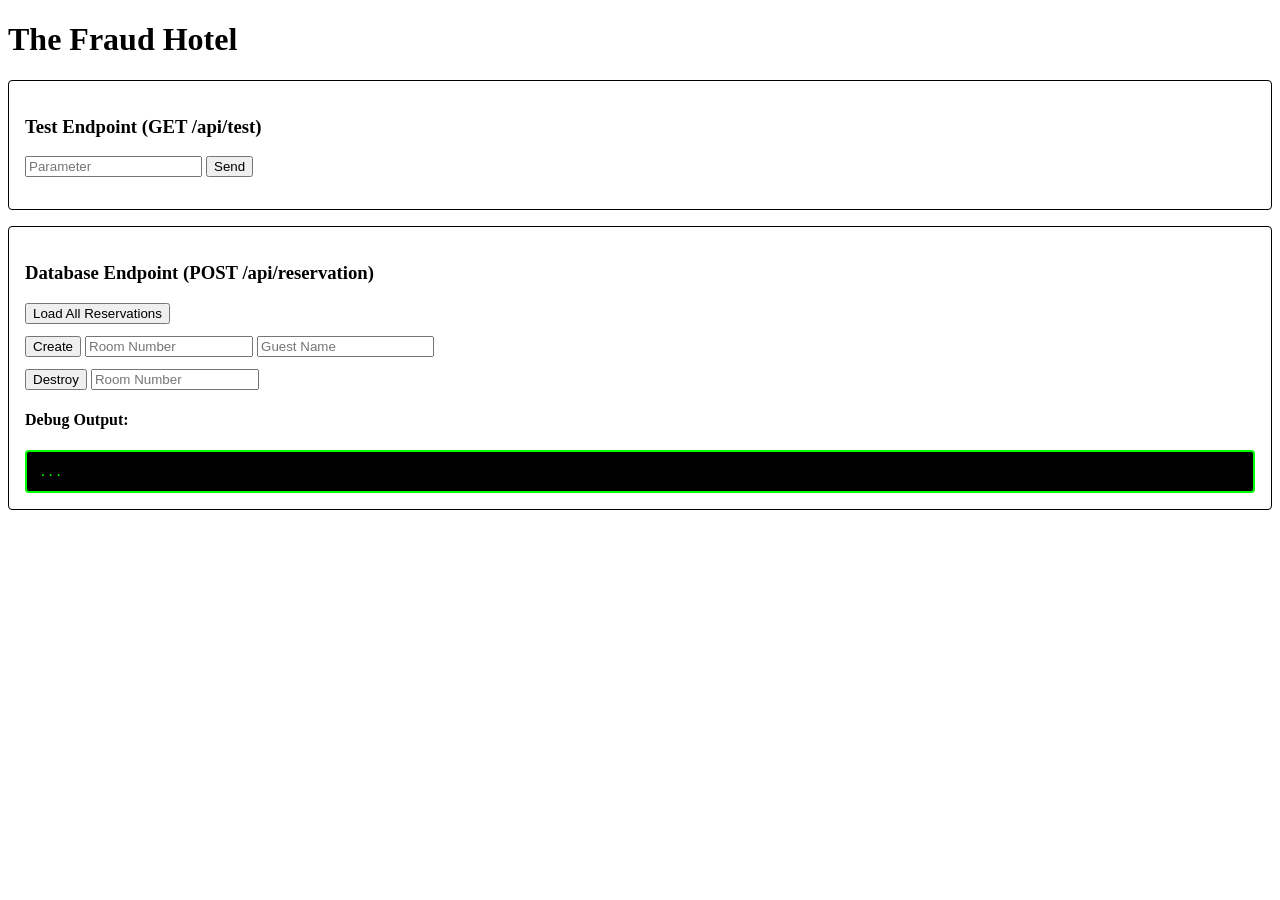
==== index.html @ c52de134 "Add template for future expansions of the website" ====
<!DOCTYPE html>
<html lang="pl">
<head>
    <meta charset="UTF-8">
    <title>The Fraud Hotel</title>
    <style>
        .section 
		{ 
			border:         1px solid #000000; 
			border-radius:  4px; 
			padding:       16px; 
			
			margin-bottom: 16px; 
		}
        .debug-box 
		{ 
		    border:         2px solid #00FF00; 
			border-radius:  4px; 
			padding:       12px;
			
			background: #000000; 
			color:      #00FF00; 
			
			font-family: monospace; 
			white-space: pre-wrap;
			
			max-height: 250px; 
			overflow-y: auto; 
		}
    </style>
</head>
<body>
    <h1>The Fraud Hotel</h1>
    
    <div class="section">
        <h3>Test Endpoint (GET /api/test)</h3>
        <input type="text" id="nameInput" placeholder="Parameter">
        <button onclick="sendRequest()">Send</button>
        <p><span id="output"></span></p>
    </div>

    <div class="section">
        <h3>Database Endpoint (POST /api/reservation)</h3>
        
        <div style="margin-bottom: 12px;">
            <button onclick="fetchAllReservations()">Load All Reservations</button>
        </div>

        <div style="margin-bottom: 12px;">
			<button onclick="addReservation()">Create</button>
            <input type="number" id="addRoomNumber" placeholder="Room Number" style="width: 160px;">
            <input type="text" id="addGuestName" placeholder="Guest Name">
        </div>

        <div style="margin-bottom: 12px;">
			<button onclick="deleteReservation()">Destroy</button>
            <input type="number" id="delRoomNumber" placeholder="Room Number" style="width: 160px;">
        </div>

        <h4>Debug Output:</h4>
        <div id="debugConsole" class="debug-box">...</div>
    </div>

    <script src="./script.js"></script>
</body>
</html>
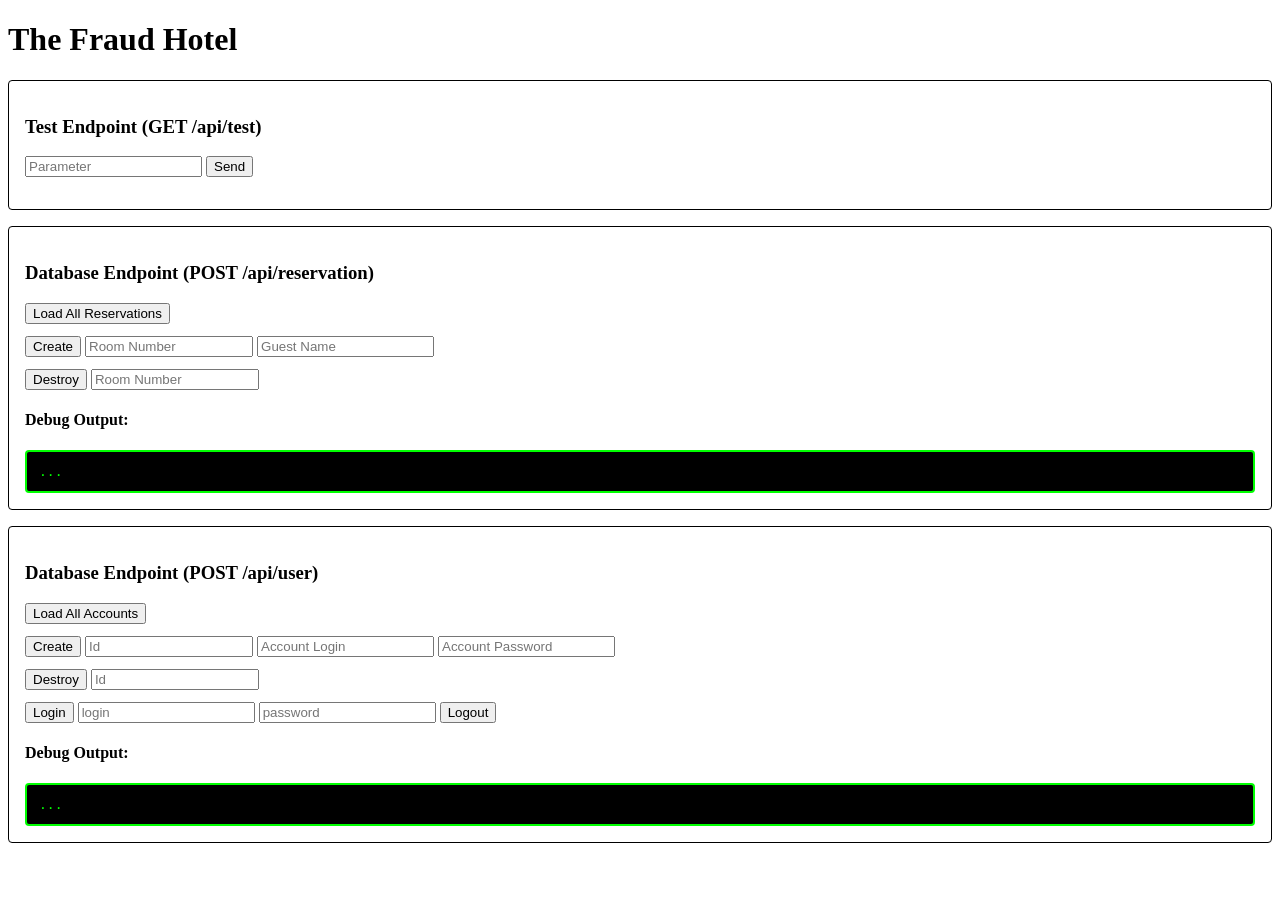
==== commit c9a01edd: "System logowania i rejestracji Dodanie funkcji add_account(), delete_accounts(), get_accounts(), aut" ====
--- a/index.html
+++ b/index.html
@@ -61,6 +61,36 @@
         <div id="debugConsole" class="debug-box">...</div>
     </div>
 
+    <div class = "section">
+        <h3>Database Endpoint (POST /api/user)</h3>
+
+        <div style = "margin-bottom: 12px;">
+            <button onclick="fetchAllAccounts()">Load All Accounts</button>
+        </div>
+
+        <div style = "margin-bottom: 12px;">
+            <button onclick="addAccount()">Create</button>
+            <input type = "number" id = "addId" placeholder = "Id" style = "width: 160px;">
+            <input type = "text" id = "addLogin" placeholder = "Account Login">
+            <input type = "text" id = "addPassword" placeholder = "Account Password"> 
+        </div>
+
+        <div style = "margin-bottom: 12px;">
+            <button onclick = "deleteAccount()">Destroy</button>
+            <input type = "number" id = "delId" placeholder = "Id" style = "width: 160px;">
+        </div>
+
+        <div style = "margin-bottom: 12px;">
+            <button onclick = "loginAccount()">Login</button>
+            <input type = "text" id = "loginName" placeholder = "login">
+            <input type = "text" id = "loginPassword" placeholder = "password">
+            <button onclick = "logoutAccount()">Logout</button>
+        </div>
+
+        <h4>Debug Output:</h4>
+        <div id = "debugConsoleUsers" class = "debug-box">...</div>
+    </div>
+
     <script src="./script.js"></script>
 </body>
-</html>+</html>
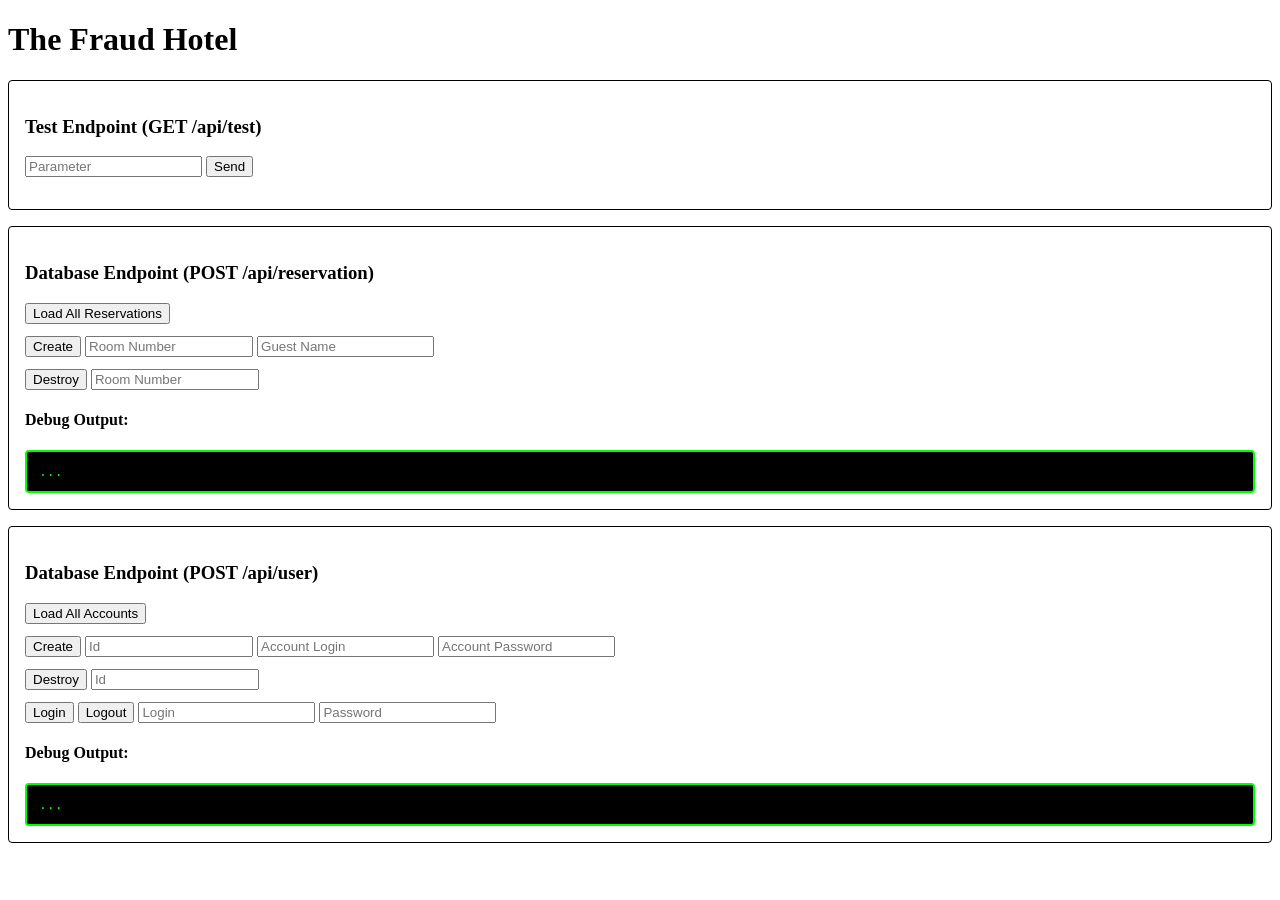
==== commit 00629040: "Update index.html" ====
--- a/index.html
+++ b/index.html
@@ -82,9 +82,9 @@
 
         <div style = "margin-bottom: 12px;">
             <button onclick = "loginAccount()">Login</button>
-            <input type = "text" id = "loginName" placeholder = "login">
-            <input type = "text" id = "loginPassword" placeholder = "password">
             <button onclick = "logoutAccount()">Logout</button>
+            <input type = "text" id = "loginName" placeholder = "Login">
+            <input type = "text" id = "loginPassword" placeholder = "Password">
         </div>
 
         <h4>Debug Output:</h4>
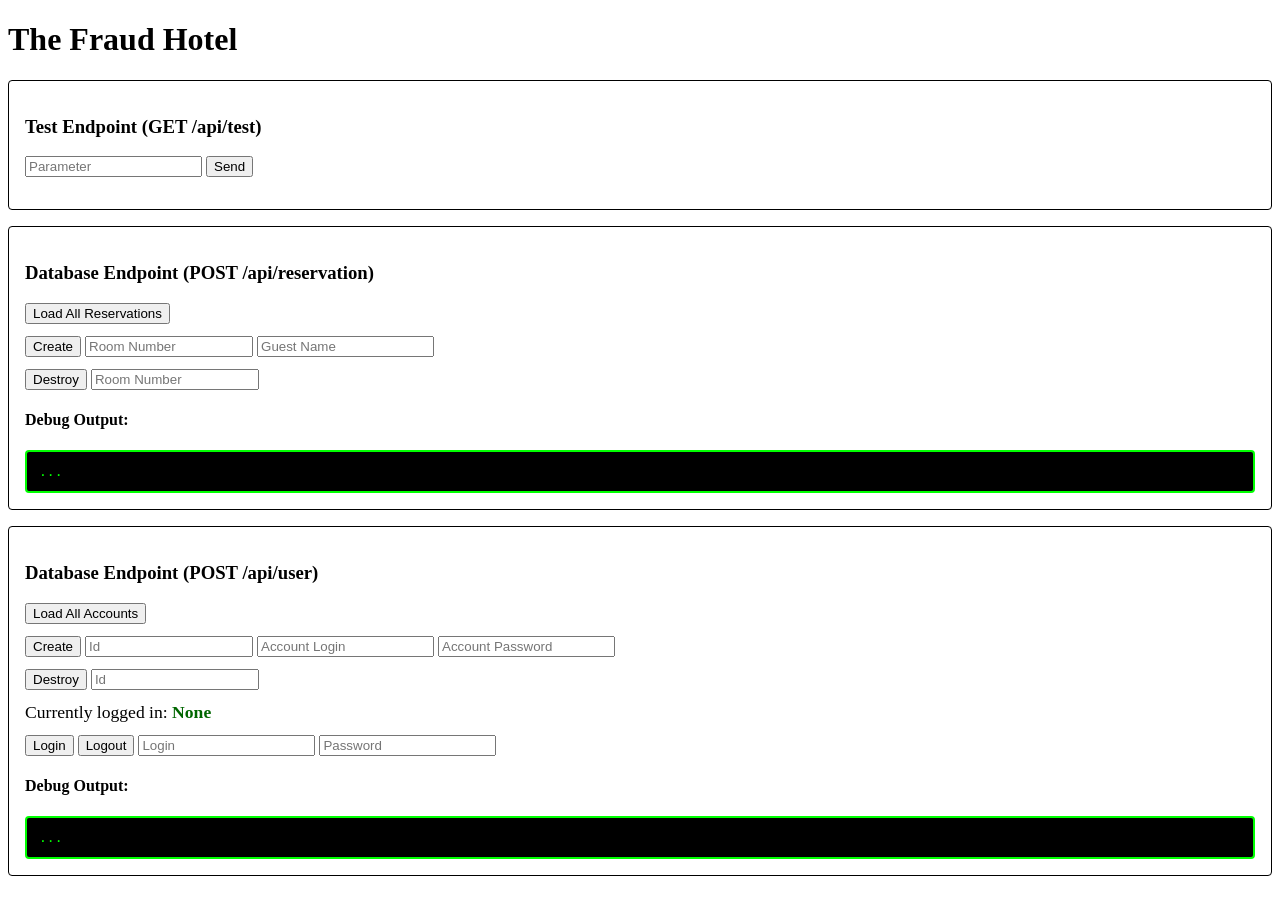
==== commit 2c6bedc6: "Logged in username testing" ====
--- a/index.html
+++ b/index.html
@@ -27,6 +27,11 @@
 			max-height: 250px; 
 			overflow-y: auto; 
 		}
+		.logged-user-text 
+		{
+            font-weight: bold;
+            color:      #006600;
+        }
     </style>
 </head>
 <body>
@@ -79,6 +84,10 @@
             <button onclick = "deleteAccount()">Destroy</button>
             <input type = "number" id = "delId" placeholder = "Id" style = "width: 160px;">
         </div>
+		
+		<div style="margin-bottom: 12px; font-size: 1.1em;">
+            Currently logged in: <span id="currentUser" class="logged-user-text">None</span>
+        </div>
 
         <div style = "margin-bottom: 12px;">
             <button onclick = "loginAccount()">Login</button>
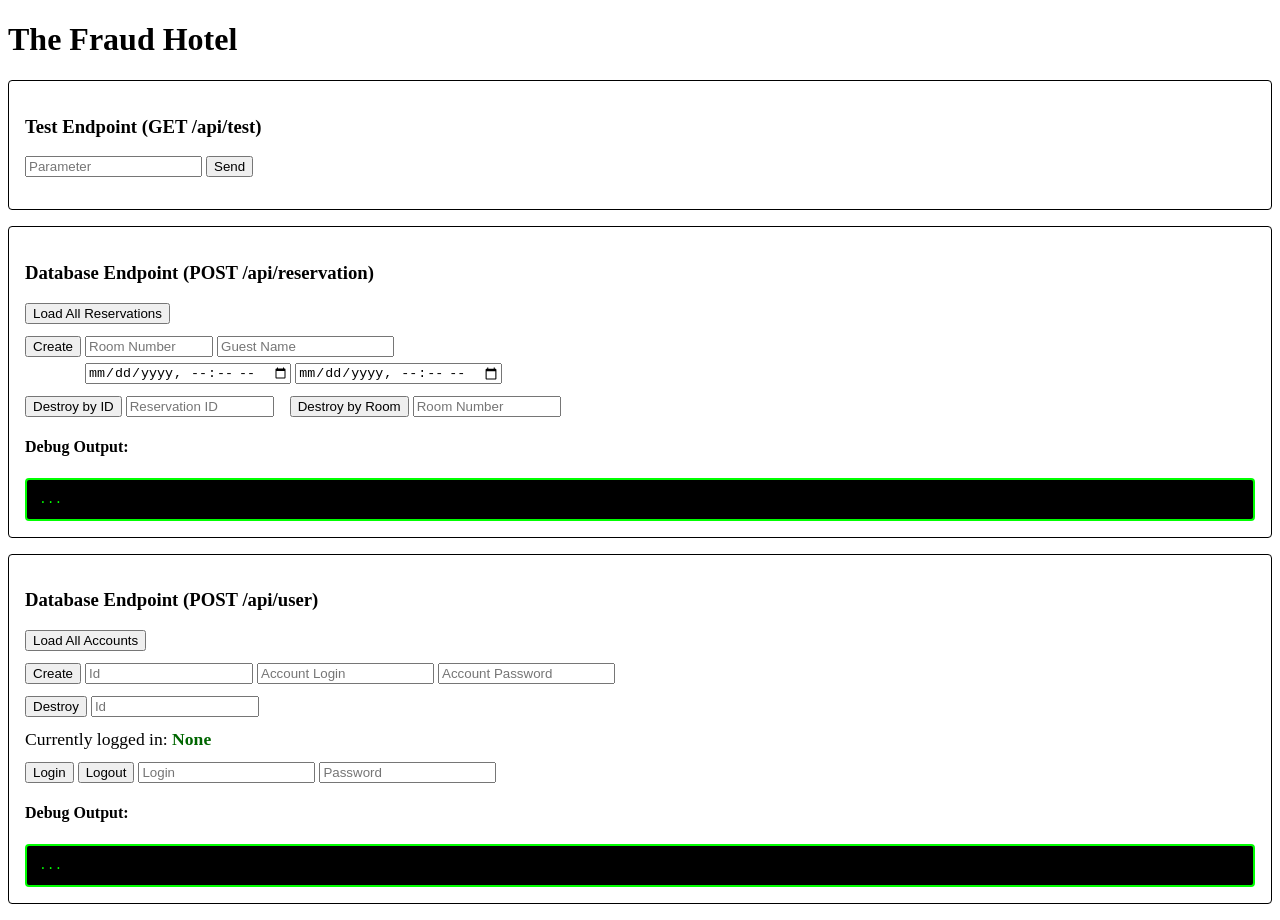
==== commit f545efbe: "Updated the test panel Added check in/out date Reformatted the files" ====
--- a/index.html
+++ b/index.html
@@ -5,30 +5,26 @@
     <title>The Fraud Hotel</title>
     <style>
         .section 
-		{ 
-			border:         1px solid #000000; 
-			border-radius:  4px; 
-			padding:       16px; 
-			
-			margin-bottom: 16px; 
-		}
+        { 
+            border:         1px solid #000000; 
+            border-radius:  4px; 
+            padding:       16px; 
+            margin-bottom: 16px; 
+        }
         .debug-box 
-		{ 
-		    border:         2px solid #00FF00; 
-			border-radius:  4px; 
-			padding:       12px;
-			
-			background: #000000; 
-			color:      #00FF00; 
-			
-			font-family: monospace; 
-			white-space: pre-wrap;
-			
-			max-height: 250px; 
-			overflow-y: auto; 
-		}
-		.logged-user-text 
-		{
+        { 
+            border:         2px solid #00FF00; 
+            border-radius:  4px; 
+            padding:       12px;
+            background:   #000000; 
+            color:        #00FF00; 
+            font-family: monospace; 
+            white-space: pre-wrap;
+            max-height:    250px; 
+            overflow-y:    auto; 
+        }
+        .logged-user-text 
+        {
             font-weight: bold;
             color:      #006600;
         }
@@ -51,53 +47,61 @@
             <button onclick="fetchAllReservations()">Load All Reservations</button>
         </div>
 
-        <div style="margin-bottom: 12px;">
-			<button onclick="addReservation()">Create</button>
-            <input type="number" id="addRoomNumber" placeholder="Room Number" style="width: 160px;">
-            <input type="text" id="addGuestName" placeholder="Guest Name">
+		<div style="margin-bottom: 12px;">
+            <div>
+                <button onclick="addReservation()">Create</button>
+                <input type="number" id="addRoomNumber" placeholder="Room Number" style="width: 120px;">
+                <input type="text" id="addGuestName" placeholder="Guest Name">
+            </div>
+            <div style="margin-top: 6px; margin-left: 60px;">
+                <input type="datetime-local" id="addCheckIn">
+                <input type="datetime-local" id="addCheckOut">
+            </div>
         </div>
 
         <div style="margin-bottom: 12px;">
-			<button onclick="deleteReservation()">Destroy</button>
-            <input type="number" id="delRoomNumber" placeholder="Room Number" style="width: 160px;">
+            <button onclick="deleteReservation()">Destroy by ID</button>
+            <input type="number" id="delReservationId" placeholder="Reservation ID" style="width: 140px;">
+            <button onclick="deleteReservationByRoom()" style="margin-left: 12px;">Destroy by Room</button>
+            <input type="number" id="delRoomNumber" placeholder="Room Number" style="width: 140px;">
         </div>
 
         <h4>Debug Output:</h4>
         <div id="debugConsole" class="debug-box">...</div>
     </div>
 
-    <div class = "section">
+    <div class="section">
         <h3>Database Endpoint (POST /api/user)</h3>
 
-        <div style = "margin-bottom: 12px;">
+        <div style="margin-bottom: 12px;">
             <button onclick="fetchAllAccounts()">Load All Accounts</button>
         </div>
 
-        <div style = "margin-bottom: 12px;">
+        <div style="margin-bottom: 12px;">
             <button onclick="addAccount()">Create</button>
-            <input type = "number" id = "addId" placeholder = "Id" style = "width: 160px;">
-            <input type = "text" id = "addLogin" placeholder = "Account Login">
-            <input type = "text" id = "addPassword" placeholder = "Account Password"> 
+            <input type="number" id="addId" placeholder="Id" style="width: 160px;">
+            <input type="text" id="addLogin" placeholder="Account Login">
+            <input type="text" id="addPassword" placeholder="Account Password"> 
         </div>
 
-        <div style = "margin-bottom: 12px;">
-            <button onclick = "deleteAccount()">Destroy</button>
-            <input type = "number" id = "delId" placeholder = "Id" style = "width: 160px;">
+        <div style="margin-bottom: 12px;">
+            <button onclick="deleteAccount()">Destroy</button>
+            <input type="number" id="delId" placeholder="Id" style="width: 160px;">
         </div>
-		
-		<div style="margin-bottom: 12px; font-size: 1.1em;">
+        
+        <div style="margin-bottom: 12px; font-size: 1.1em;">
             Currently logged in: <span id="currentUser" class="logged-user-text">None</span>
         </div>
 
-        <div style = "margin-bottom: 12px;">
-            <button onclick = "loginAccount()">Login</button>
-            <button onclick = "logoutAccount()">Logout</button>
-            <input type = "text" id = "loginName" placeholder = "Login">
-            <input type = "text" id = "loginPassword" placeholder = "Password">
+        <div style="margin-bottom: 12px;">
+            <button onclick="loginAccount()">Login</button>
+            <button onclick="logoutAccount()">Logout</button>
+            <input type="text" id="loginName" placeholder="Login">
+            <input type="text" id="loginPassword" placeholder="Password">
         </div>
 
         <h4>Debug Output:</h4>
-        <div id = "debugConsoleUsers" class = "debug-box">...</div>
+        <div id="debugConsoleUsers" class="debug-box">...</div>
     </div>
 
     <script src="./script.js"></script>
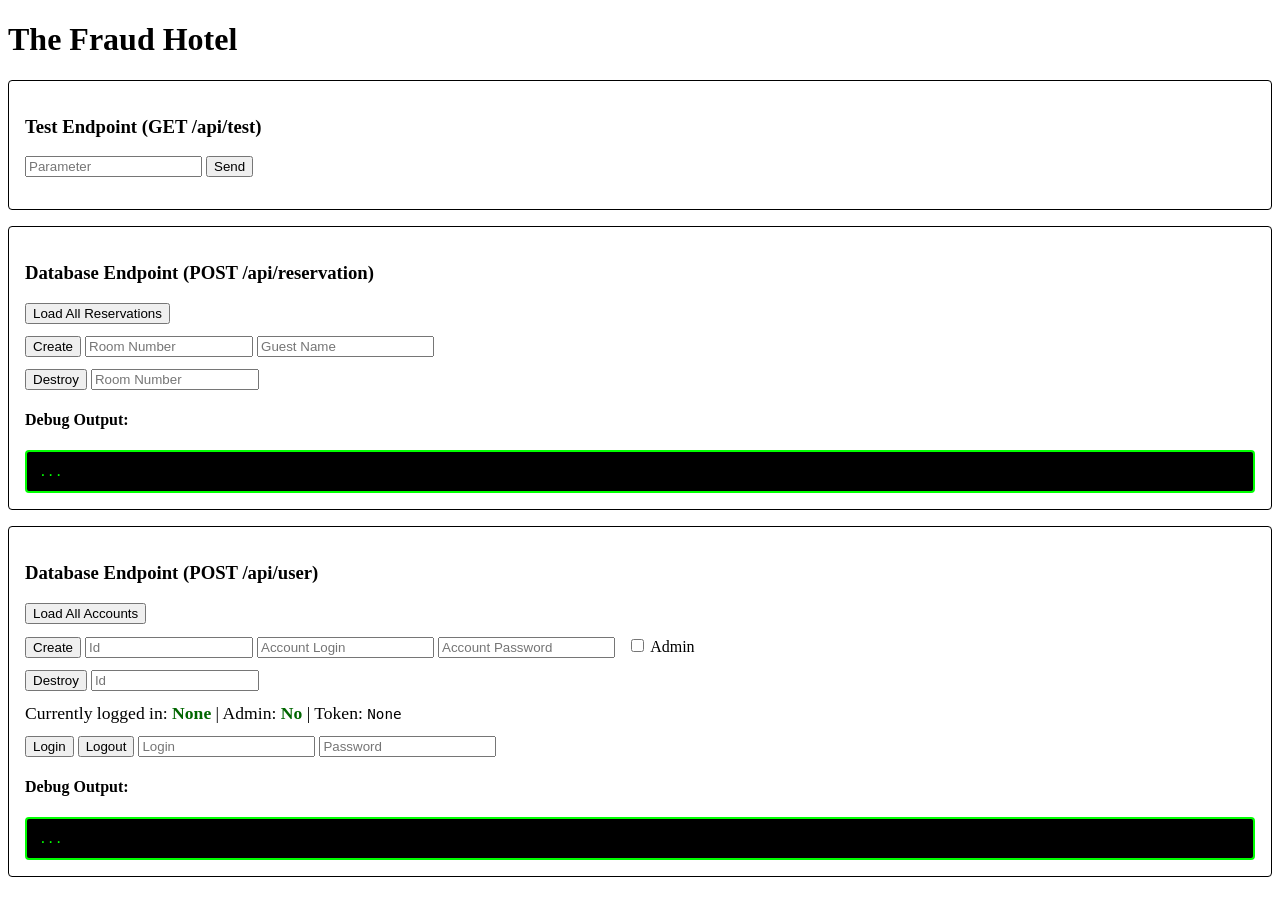
==== commit d58e70a2: "Dodanie roli admina i użytkownika - Dodanie pola is_admin w klasie Accounti tabeli users w Database." ====
--- a/index.html
+++ b/index.html
@@ -5,26 +5,30 @@
     <title>The Fraud Hotel</title>
     <style>
         .section 
-        { 
-            border:         1px solid #000000; 
-            border-radius:  4px; 
-            padding:       16px; 
-            margin-bottom: 16px; 
-        }
+		{ 
+			border:         1px solid #000000; 
+			border-radius:  4px; 
+			padding:       16px; 
+			
+			margin-bottom: 16px; 
+		}
         .debug-box 
-        { 
-            border:         2px solid #00FF00; 
-            border-radius:  4px; 
-            padding:       12px;
-            background:   #000000; 
-            color:        #00FF00; 
-            font-family: monospace; 
-            white-space: pre-wrap;
-            max-height:    250px; 
-            overflow-y:    auto; 
-        }
-        .logged-user-text 
-        {
+		{ 
+		    border:         2px solid #00FF00; 
+			border-radius:  4px; 
+			padding:       12px;
+			
+			background: #000000; 
+			color:      #00FF00; 
+			
+			font-family: monospace; 
+			white-space: pre-wrap;
+			
+			max-height: 250px; 
+			overflow-y: auto; 
+		}
+		.logged-user-text 
+		{
             font-weight: bold;
             color:      #006600;
         }
@@ -47,61 +51,58 @@
             <button onclick="fetchAllReservations()">Load All Reservations</button>
         </div>
 
-		<div style="margin-bottom: 12px;">
-            <div>
-                <button onclick="addReservation()">Create</button>
-                <input type="number" id="addRoomNumber" placeholder="Room Number" style="width: 120px;">
-                <input type="text" id="addGuestName" placeholder="Guest Name">
-            </div>
-            <div style="margin-top: 6px; margin-left: 60px;">
-                <input type="datetime-local" id="addCheckIn">
-                <input type="datetime-local" id="addCheckOut">
-            </div>
+        <div style="margin-bottom: 12px;">
+			<button onclick="addReservation()">Create</button>
+            <input type="number" id="addRoomNumber" placeholder="Room Number" style="width: 160px;">
+            <input type="text" id="addGuestName" placeholder="Guest Name">
         </div>
 
         <div style="margin-bottom: 12px;">
-            <button onclick="deleteReservation()">Destroy by ID</button>
-            <input type="number" id="delReservationId" placeholder="Reservation ID" style="width: 140px;">
-            <button onclick="deleteReservationByRoom()" style="margin-left: 12px;">Destroy by Room</button>
-            <input type="number" id="delRoomNumber" placeholder="Room Number" style="width: 140px;">
+			<button onclick="deleteReservation()">Destroy</button>
+            <input type="number" id="delRoomNumber" placeholder="Room Number" style="width: 160px;">
         </div>
 
         <h4>Debug Output:</h4>
         <div id="debugConsole" class="debug-box">...</div>
     </div>
 
-    <div class="section">
+    <div class = "section">
         <h3>Database Endpoint (POST /api/user)</h3>
 
-        <div style="margin-bottom: 12px;">
+        <div style = "margin-bottom: 12px;">
             <button onclick="fetchAllAccounts()">Load All Accounts</button>
         </div>
 
-        <div style="margin-bottom: 12px;">
+        <div style = "margin-bottom: 12px;">
             <button onclick="addAccount()">Create</button>
-            <input type="number" id="addId" placeholder="Id" style="width: 160px;">
-            <input type="text" id="addLogin" placeholder="Account Login">
-            <input type="text" id="addPassword" placeholder="Account Password"> 
+            <input type = "number" id = "addId" placeholder = "Id" style = "width: 160px;">
+            <input type = "text" id = "addLogin" placeholder = "Account Login">
+            <input type = "text" id = "addPassword" placeholder = "Account Password"> 
+            <label style = "margin-left: 8px;">
+                <input type = "checkbox" id = "addIsAdmin"> Admin
+            </label>
         </div>
 
-        <div style="margin-bottom: 12px;">
-            <button onclick="deleteAccount()">Destroy</button>
-            <input type="number" id="delId" placeholder="Id" style="width: 160px;">
+        <div style = "margin-bottom: 12px;">
+            <button onclick = "deleteAccount()">Destroy</button>
+            <input type = "number" id = "delId" placeholder = "Id" style = "width: 160px;">
         </div>
-        
-        <div style="margin-bottom: 12px; font-size: 1.1em;">
+		
+		<div style="margin-bottom: 12px; font-size: 1.1em;">
             Currently logged in: <span id="currentUser" class="logged-user-text">None</span>
+            | Admin: <span id = "currentAdmin" class = "logged-user-text">No</span>
+            | Token: <span id = "currentToken" style = "font-family: monospace;">None</span>
         </div>
 
-        <div style="margin-bottom: 12px;">
-            <button onclick="loginAccount()">Login</button>
-            <button onclick="logoutAccount()">Logout</button>
-            <input type="text" id="loginName" placeholder="Login">
-            <input type="text" id="loginPassword" placeholder="Password">
+        <div style = "margin-bottom: 12px;">
+            <button onclick = "loginAccount()">Login</button>
+            <button onclick = "logoutAccount()">Logout</button>
+            <input type = "text" id = "loginName" placeholder = "Login">
+            <input type = "text" id = "loginPassword" placeholder = "Password">
         </div>
 
         <h4>Debug Output:</h4>
-        <div id="debugConsoleUsers" class="debug-box">...</div>
+        <div id = "debugConsoleUsers" class = "debug-box">...</div>
     </div>
 
     <script src="./script.js"></script>
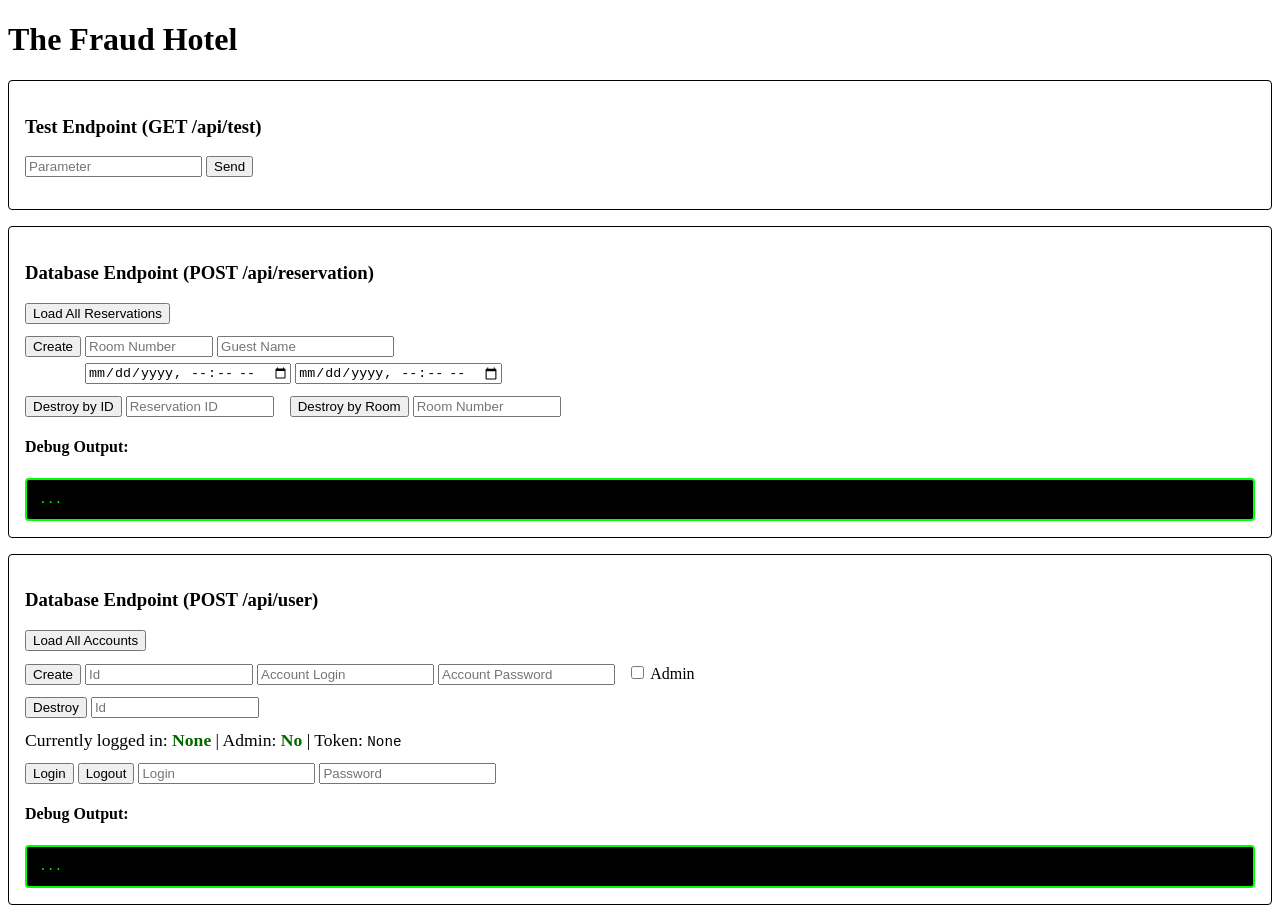
==== commit cc4e9f81: "Merge branch 'kimo-frontend' into api-testing" ====
--- a/index.html
+++ b/index.html
@@ -5,30 +5,26 @@
     <title>The Fraud Hotel</title>
     <style>
         .section 
-		{ 
-			border:         1px solid #000000; 
-			border-radius:  4px; 
-			padding:       16px; 
-			
-			margin-bottom: 16px; 
-		}
+        {
+            border:         1px solid #000000;
+            border-radius:  4px;
+            padding:       16px;
+            margin-bottom: 16px;
+        }
         .debug-box 
-		{ 
-		    border:         2px solid #00FF00; 
-			border-radius:  4px; 
-			padding:       12px;
-			
-			background: #000000; 
-			color:      #00FF00; 
-			
-			font-family: monospace; 
-			white-space: pre-wrap;
-			
-			max-height: 250px; 
-			overflow-y: auto; 
-		}
-		.logged-user-text 
-		{
+        {
+            border:         2px solid #00FF00;
+            border-radius:  4px;
+            padding:       12px;
+            background:   #000000;
+            color:        #00FF00;
+            font-family: monospace;
+            white-space: pre-wrap;
+            max-height:    250px;
+            overflow-y:    auto;
+        }
+        .logged-user-text
+        {
             font-weight: bold;
             color:      #006600;
         }
@@ -51,44 +47,52 @@
             <button onclick="fetchAllReservations()">Load All Reservations</button>
         </div>
 
-        <div style="margin-bottom: 12px;">
-			<button onclick="addReservation()">Create</button>
-            <input type="number" id="addRoomNumber" placeholder="Room Number" style="width: 160px;">
-            <input type="text" id="addGuestName" placeholder="Guest Name">
+		<div style="margin-bottom: 12px;">
+            <div>
+                <button onclick="addReservation()">Create</button>
+                <input type="number" id="addRoomNumber" placeholder="Room Number" style="width: 120px;">
+                <input type="text" id="addGuestName" placeholder="Guest Name">
+            </div>
+            <div style="margin-top: 6px; margin-left: 60px;">
+                <input type="datetime-local" id="addCheckIn">
+                <input type="datetime-local" id="addCheckOut">
+            </div>
         </div>
 
         <div style="margin-bottom: 12px;">
-			<button onclick="deleteReservation()">Destroy</button>
-            <input type="number" id="delRoomNumber" placeholder="Room Number" style="width: 160px;">
+            <button onclick="deleteReservation()">Destroy by ID</button>
+            <input type="number" id="delReservationId" placeholder="Reservation ID" style="width: 140px;">
+            <button onclick="deleteReservationByRoom()" style="margin-left: 12px;">Destroy by Room</button>
+            <input type="number" id="delRoomNumber" placeholder="Room Number" style="width: 140px;">
         </div>
 
         <h4>Debug Output:</h4>
         <div id="debugConsole" class="debug-box">...</div>
     </div>
 
-    <div class = "section">
+    <div class="section">
         <h3>Database Endpoint (POST /api/user)</h3>
 
-        <div style = "margin-bottom: 12px;">
+        <div style="margin-bottom: 12px;">
             <button onclick="fetchAllAccounts()">Load All Accounts</button>
         </div>
 
-        <div style = "margin-bottom: 12px;">
+        <div style="margin-bottom: 12px;">
             <button onclick="addAccount()">Create</button>
-            <input type = "number" id = "addId" placeholder = "Id" style = "width: 160px;">
-            <input type = "text" id = "addLogin" placeholder = "Account Login">
-            <input type = "text" id = "addPassword" placeholder = "Account Password"> 
+            <input type="number" id="addId" placeholder="Id" style="width: 160px;">
+            <input type="text" id="addLogin" placeholder="Account Login">
+            <input type="text" id="addPassword" placeholder="Account Password">
             <label style = "margin-left: 8px;">
                 <input type = "checkbox" id = "addIsAdmin"> Admin
             </label>
         </div>
 
-        <div style = "margin-bottom: 12px;">
-            <button onclick = "deleteAccount()">Destroy</button>
-            <input type = "number" id = "delId" placeholder = "Id" style = "width: 160px;">
+        <div style="margin-bottom: 12px;">
+            <button onclick="deleteAccount()">Destroy</button>
+            <input type="number" id="delId" placeholder="Id" style="width: 160px;">
         </div>
-		
-		<div style="margin-bottom: 12px; font-size: 1.1em;">
+
+        <div style="margin-bottom: 12px; font-size: 1.1em;">
             Currently logged in: <span id="currentUser" class="logged-user-text">None</span>
             | Admin: <span id = "currentAdmin" class = "logged-user-text">No</span>
             | Token: <span id = "currentToken" style = "font-family: monospace;">None</span>
